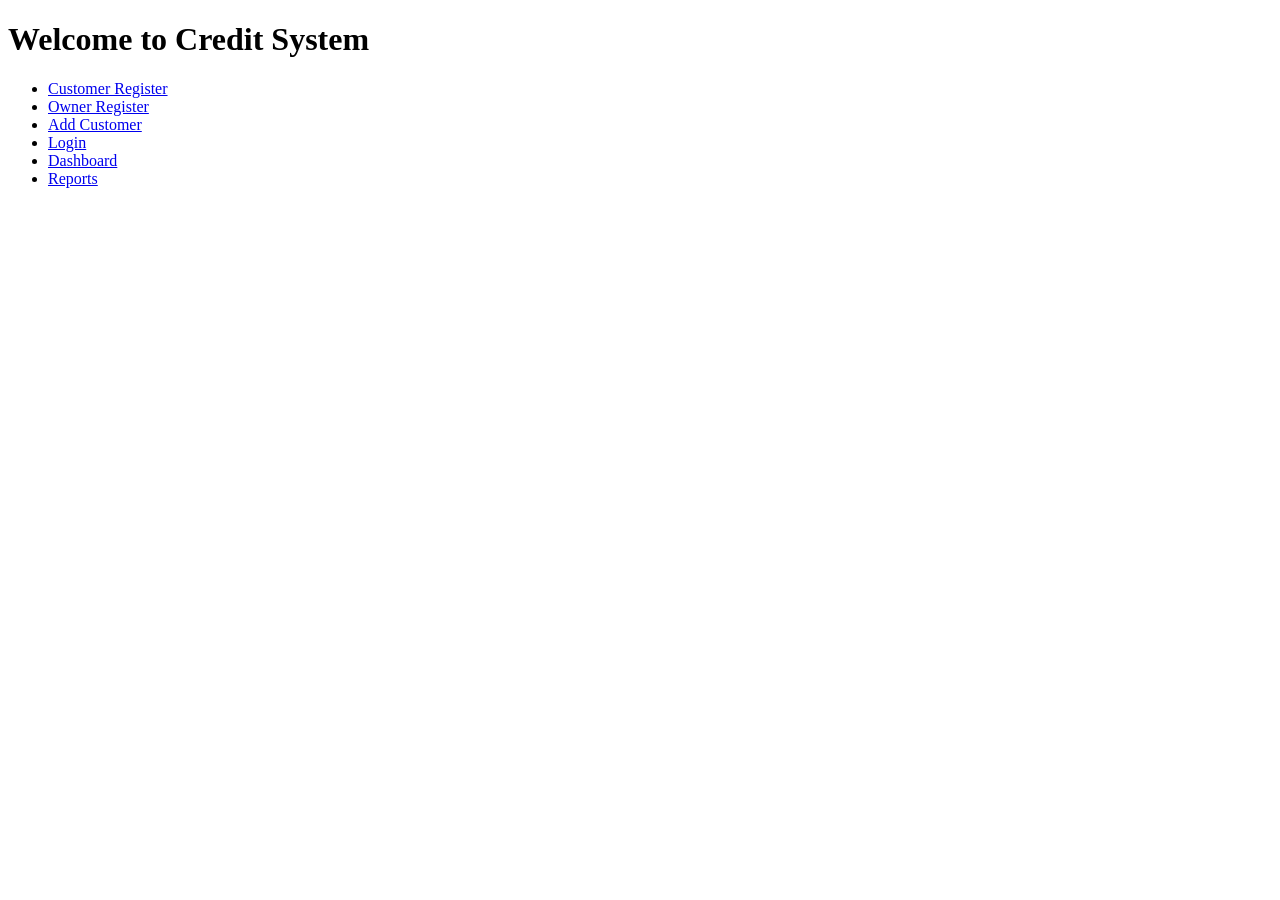
==== index.html @ e5190a7d "add index.html homepage" ====
<!DOCTYPE html>
<html lang="en">
<head>
  <meta charset="UTF-8">
  <title>Credit System Frontend</title>
</head>
<body>
  <h1>Welcome to Credit System</h1>
  <ul>
    <li><a href="frontend/register.html">Customer Register</a></li>
    <li><a href="frontend/register_owner.html">Owner Register</a></li>
    <li><a href="frontend/add_customer.html">Add Customer</a></li>
    <li><a href="frontend/login.html">Login</a></li>
    <li><a href="frontend/dashboard.html">Dashboard</a></li>
    <li><a href="frontend/reports.html">Reports</a></li>
  </ul>
</body>
</html>
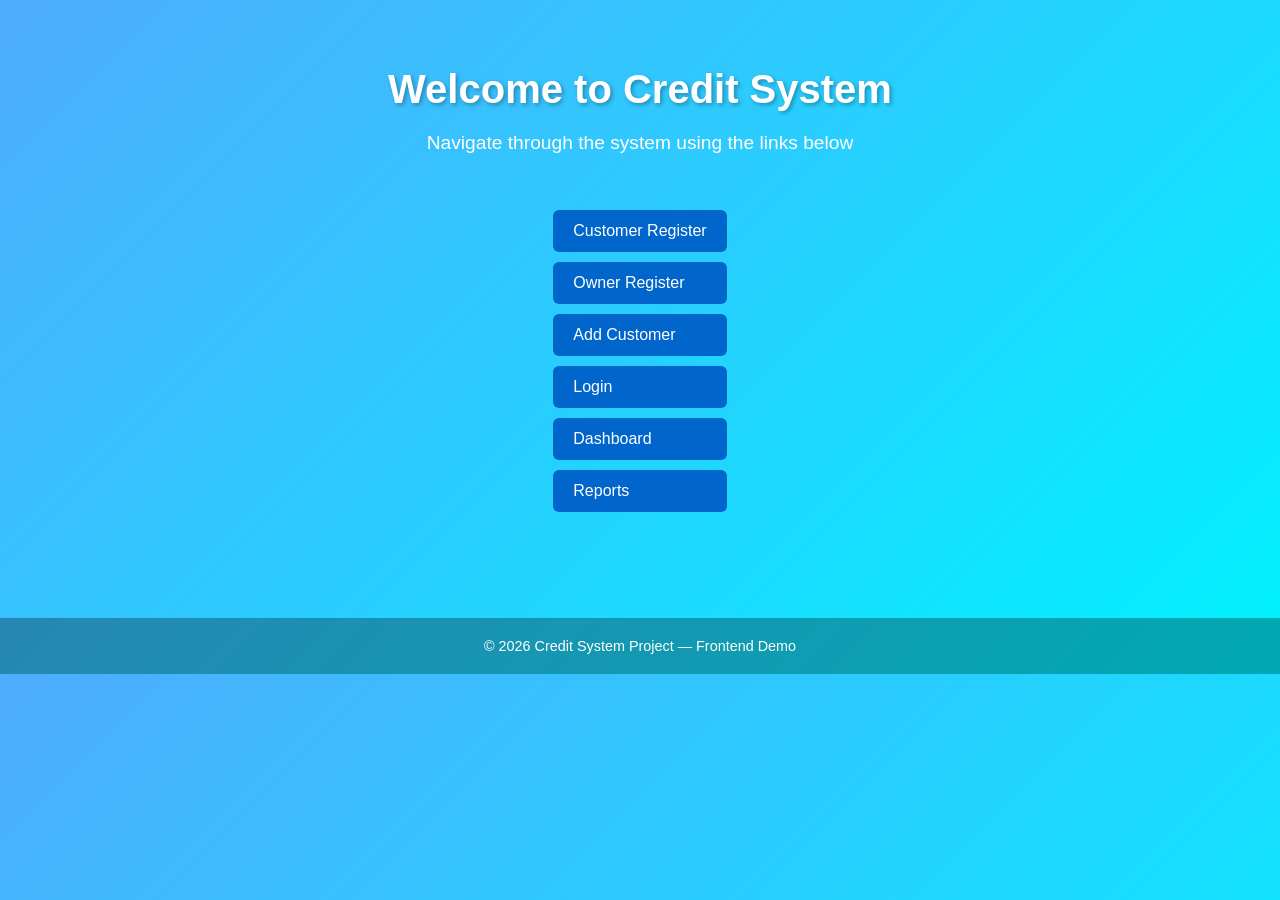
==== commit 9036c215: "add index.html homepage" ====
--- a/index.html
+++ b/index.html
@@ -4,15 +4,53 @@
   <meta charset="UTF-8">
   <title>Credit System Frontend</title>
 </head>
-<body>
-  <h1>Welcome to Credit System</h1>
-  <ul>
-    <li><a href="frontend/register.html">Customer Register</a></li>
-    <li><a href="frontend/register_owner.html">Owner Register</a></li>
-    <li><a href="frontend/add_customer.html">Add Customer</a></li>
-    <li><a href="frontend/login.html">Login</a></li>
-    <li><a href="frontend/dashboard.html">Dashboard</a></li>
-    <li><a href="frontend/reports.html">Reports</a></li>
-  </ul>
+<body style="margin:0; font-family:Arial, sans-serif; background: linear-gradient(135deg, #4facfe, #00f2fe); color:#fff; text-align:center;">
+
+  <div style="padding:40px;">
+    <h1 style="margin-bottom:20px; font-size:2.5em; text-shadow:2px 2px 4px rgba(0,0,0,0.3);">
+      Welcome to Credit System
+    </h1>
+    <p style="font-size:1.2em; margin-bottom:30px;">
+      Navigate through the system using the links below
+    </p>
+
+    <ul style="list-style:none; padding:0; display:inline-block; text-align:left;">
+      <li style="margin:10px 0;">
+        <a href="frontend/register.html" style="display:block; padding:12px 20px; background:#0066cc; color:#fff; text-decoration:none; border-radius:6px; transition:0.3s;">
+          Customer Register
+        </a>
+      </li>
+      <li style="margin:10px 0;">
+        <a href="frontend/register_owner.html" style="display:block; padding:12px 20px; background:#0066cc; color:#fff; text-decoration:none; border-radius:6px; transition:0.3s;">
+          Owner Register
+        </a>
+      </li>
+      <li style="margin:10px 0;">
+        <a href="frontend/add_customer.html" style="display:block; padding:12px 20px; background:#0066cc; color:#fff; text-decoration:none; border-radius:6px; transition:0.3s;">
+          Add Customer
+        </a>
+      </li>
+      <li style="margin:10px 0;">
+        <a href="frontend/login.html" style="display:block; padding:12px 20px; background:#0066cc; color:#fff; text-decoration:none; border-radius:6px; transition:0.3s;">
+          Login
+        </a>
+      </li>
+      <li style="margin:10px 0;">
+        <a href="frontend/dashboard.html" style="display:block; padding:12px 20px; background:#0066cc; color:#fff; text-decoration:none; border-radius:6px; transition:0.3s;">
+          Dashboard
+        </a>
+      </li>
+      <li style="margin:10px 0;">
+        <a href="frontend/reports.html" style="display:block; padding:12px 20px; background:#0066cc; color:#fff; text-decoration:none; border-radius:6px; transition:0.3s;">
+          Reports
+        </a>
+      </li>
+    </ul>
+  </div>
+
+  <footer style="margin-top:40px; padding:20px; background:rgba(0,0,0,0.3); font-size:0.9em;">
+    © 2026 Credit System Project — Frontend Demo
+  </footer>
+
 </body>
 </html>
